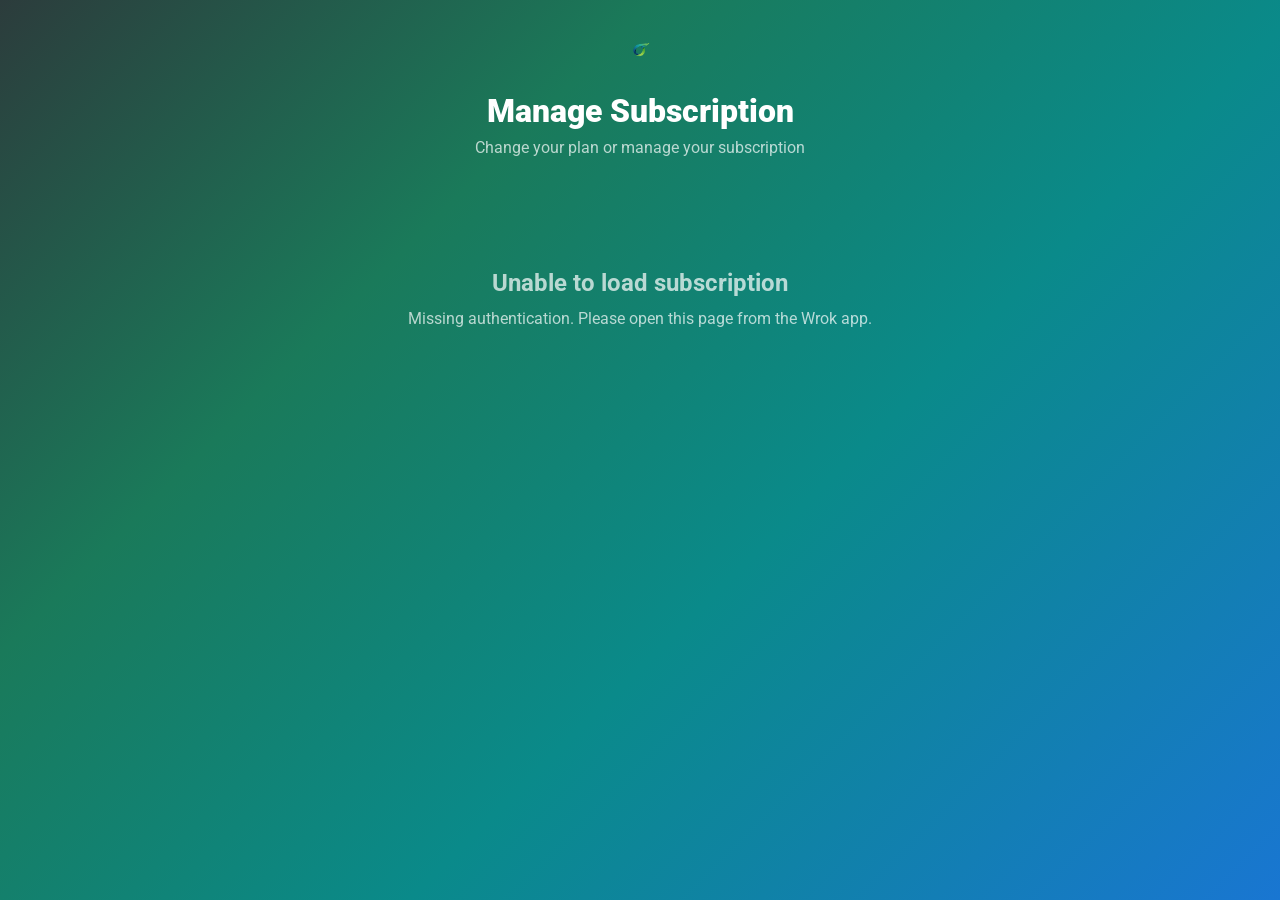
==== manage.html @ 8df31f73 "Add subscription management page for in-app redirects Web page for managing subscriptions (tier chan" ====
<!DOCTYPE html>
<html lang="en">
<head>
  <meta charset="UTF-8">
  <meta name="viewport" content="width=device-width, initial-scale=1.0">
  <title>Wrok — Manage Subscription</title>
  <meta name="theme-color" content="#0D7C66">
  <link rel="icon" href="favicon-32.png" type="image/png" sizes="32x32">
  <link rel="preconnect" href="https://fonts.googleapis.com">
  <link rel="preconnect" href="https://fonts.gstatic.com" crossorigin>
  <link href="https://fonts.googleapis.com/css2?family=Roboto:wght@300;400;500;700;900&display=swap" rel="stylesheet">
  <style>
    *, *::before, *::after { margin: 0; padding: 0; box-sizing: border-box; }
    :root {
      --primary: #0D7C66;
      --primary-light: #14A085;
      --primary-dark: #095E4E;
      --charcoal: #3C3C3C;
      --bg: #F4F7F9;
      --white: #FFFFFF;
      --gradient: linear-gradient(135deg, #2C3C3C 0%, #1A7A5A 30%, #0A8A8A 60%, #1976D2 100%);
      --error: #D32F2F;
      --warning: #F9A825;
    }

    body {
      font-family: 'Roboto', sans-serif;
      background: var(--gradient);
      color: var(--white);
      min-height: 100vh;
      padding: 32px 16px;
    }

    .container {
      max-width: 800px;
      margin: 0 auto;
    }

    .header {
      text-align: center;
      margin-bottom: 32px;
    }
    .logo { height: 36px; margin-bottom: 20px; }
    h1 { font-size: 2rem; font-weight: 900; margin-bottom: 8px; }
    .subtitle { color: rgba(255,255,255,0.7); font-size: 1rem; }

    /* Current plan card */
    .plan-card {
      background: rgba(255,255,255,0.1);
      backdrop-filter: blur(12px);
      border: 1px solid rgba(255,255,255,0.2);
      border-radius: 20px;
      padding: 28px;
      margin-bottom: 24px;
    }
    .plan-card h2 {
      font-size: 1.2rem;
      font-weight: 700;
      margin-bottom: 16px;
    }
    .plan-row {
      display: flex;
      justify-content: space-between;
      align-items: center;
      padding: 8px 0;
      border-bottom: 1px solid rgba(255,255,255,0.1);
    }
    .plan-row:last-child { border-bottom: none; }
    .plan-label { color: rgba(255,255,255,0.6); font-size: 0.9rem; }
    .plan-value { font-weight: 600; font-size: 0.95rem; }
    .status-badge {
      display: inline-block;
      padding: 4px 12px;
      border-radius: 100px;
      font-size: 0.8rem;
      font-weight: 700;
    }
    .status-active { background: rgba(76,175,80,0.2); color: #81C784; }
    .status-trial { background: rgba(249,168,37,0.2); color: #FFD54F; }
    .status-expired { background: rgba(211,47,47,0.2); color: #EF9A9A; }
    .status-cancelled { background: rgba(158,158,158,0.2); color: #BDBDBD; }

    /* Tier grid */
    .grid {
      display: grid;
      grid-template-columns: repeat(2, 1fr);
      gap: 16px;
      margin-bottom: 24px;
    }

    .card {
      background: rgba(255,255,255,0.1);
      backdrop-filter: blur(12px);
      border: 1px solid rgba(255,255,255,0.15);
      border-radius: 20px;
      padding: 24px 20px;
      transition: transform 0.3s ease, box-shadow 0.3s ease, background 0.3s ease;
      cursor: pointer;
      position: relative;
    }
    .card:hover {
      transform: translateY(-4px);
      box-shadow: 0 16px 48px rgba(0,0,0,0.2);
      background: rgba(255,255,255,0.14);
    }
    .card.current {
      border: 2px solid rgba(255,255,255,0.4);
      cursor: default;
    }
    .card.current:hover { transform: none; box-shadow: none; }
    .card.selected {
      border: 2px solid var(--white);
      background: rgba(255,255,255,0.2);
      box-shadow: 0 0 0 3px rgba(255,255,255,0.3);
    }
    .card.disabled {
      opacity: 0.5;
      cursor: not-allowed;
    }
    .card.disabled:hover { transform: none; box-shadow: none; }

    .tier-name {
      font-size: 0.85rem;
      font-weight: 600;
      text-transform: uppercase;
      letter-spacing: 0.1em;
      color: rgba(255,255,255,0.7);
      margin-bottom: 8px;
    }
    .price {
      display: flex;
      align-items: flex-start;
      gap: 0;
      line-height: 1;
      margin-bottom: 8px;
    }
    .price-currency { font-size: 1rem; font-weight: 700; color: rgba(255,255,255,0.8); margin-top: 4px; }
    .price-amount { font-size: 2.2rem; font-weight: 900; }
    .price-cents { font-size: 1rem; font-weight: 700; color: rgba(255,255,255,0.8); margin-top: 4px; }
    .price-period { font-size: 0.8rem; color: rgba(255,255,255,0.5); align-self: flex-end; margin-bottom: 2px; }
    .worker-count {
      display: inline-block;
      font-size: 0.8rem;
      font-weight: 600;
      background: rgba(255,255,255,0.15);
      padding: 4px 12px;
      border-radius: 100px;
      margin-bottom: 12px;
    }
    .current-badge {
      display: inline-block;
      background: var(--white);
      color: var(--primary-dark);
      font-size: 0.7rem;
      font-weight: 800;
      text-transform: uppercase;
      padding: 3px 10px;
      border-radius: 100px;
      margin-bottom: 8px;
    }
    .popular-badge {
      display: inline-block;
      background: rgba(255,255,255,0.2);
      color: var(--white);
      font-size: 0.7rem;
      font-weight: 700;
      text-transform: uppercase;
      padding: 3px 10px;
      border-radius: 100px;
      margin-bottom: 8px;
    }

    .cta {
      display: block;
      width: 100%;
      text-align: center;
      padding: 12px 20px;
      background: rgba(255,255,255,0.15);
      color: var(--white);
      font-size: 0.88rem;
      font-weight: 700;
      border-radius: 100px;
      border: 1px solid rgba(255,255,255,0.25);
      text-decoration: none;
      transition: background 0.3s ease;
      cursor: pointer;
    }
    .cta:hover { background: rgba(255,255,255,0.25); }
    .cta.current-btn { opacity: 0.5; cursor: default; }

    /* Cancel section */
    .cancel-section {
      text-align: center;
      margin-top: 24px;
      padding-top: 24px;
      border-top: 1px solid rgba(255,255,255,0.1);
    }
    .cancel-btn {
      display: inline-block;
      padding: 12px 32px;
      background: transparent;
      color: rgba(255,255,255,0.6);
      font-size: 0.9rem;
      font-weight: 500;
      border: 1px solid rgba(255,255,255,0.2);
      border-radius: 100px;
      cursor: pointer;
      transition: all 0.3s ease;
    }
    .cancel-btn:hover {
      background: rgba(211,47,47,0.15);
      border-color: var(--error);
      color: #EF9A9A;
    }

    /* Confirm dialog */
    .dialog-overlay {
      display: none;
      position: fixed;
      inset: 0;
      background: rgba(0,0,0,0.6);
      backdrop-filter: blur(4px);
      z-index: 100;
      align-items: center;
      justify-content: center;
    }
    .dialog-overlay.visible { display: flex; }
    .dialog-box {
      background: #2C3C3C;
      border-radius: 20px;
      padding: 32px;
      max-width: 420px;
      width: 90%;
      text-align: center;
    }
    .dialog-box h3 { font-size: 1.2rem; font-weight: 700; margin-bottom: 12px; }
    .dialog-box p { color: rgba(255,255,255,0.7); font-size: 0.9rem; margin-bottom: 24px; line-height: 1.5; }
    .dialog-actions { display: flex; gap: 12px; }
    .dialog-actions button {
      flex: 1;
      padding: 12px;
      border-radius: 100px;
      font-size: 0.9rem;
      font-weight: 600;
      cursor: pointer;
      border: none;
    }
    .btn-secondary {
      background: rgba(255,255,255,0.15);
      color: var(--white);
    }
    .btn-secondary:hover { background: rgba(255,255,255,0.25); }
    .btn-danger {
      background: var(--error);
      color: var(--white);
    }
    .btn-danger:hover { background: #C62828; }
    .btn-primary {
      background: var(--white);
      color: var(--primary-dark);
    }
    .btn-primary:hover { background: rgba(255,255,255,0.9); }

    /* Loading & messages */
    .loading-overlay {
      display: none;
      position: fixed;
      inset: 0;
      background: rgba(0,0,0,0.6);
      backdrop-filter: blur(4px);
      z-index: 200;
      align-items: center;
      justify-content: center;
      flex-direction: column;
      gap: 16px;
    }
    .loading-overlay.visible { display: flex; }
    .spinner {
      width: 40px; height: 40px;
      border: 4px solid rgba(255,255,255,0.2);
      border-top-color: var(--white);
      border-radius: 50%;
      animation: spin 0.8s linear infinite;
    }
    @keyframes spin { to { transform: rotate(360deg); } }
    .loading-text { font-size: 0.95rem; color: rgba(255,255,255,0.8); }

    .toast {
      display: none;
      position: fixed;
      bottom: 24px;
      left: 50%;
      transform: translateX(-50%);
      padding: 12px 24px;
      border-radius: 12px;
      font-size: 0.9rem;
      font-weight: 500;
      z-index: 300;
      box-shadow: 0 8px 32px rgba(0,0,0,0.3);
    }
    .toast.visible { display: block; }
    .toast.error { background: var(--error); color: white; }
    .toast.success { background: #2E7D32; color: white; }

    .return-notice {
      text-align: center;
      margin-top: 32px;
      color: rgba(255,255,255,0.5);
      font-size: 0.85rem;
    }

    .init-loading {
      text-align: center;
      padding: 80px 0;
    }
    .init-loading .spinner { margin: 0 auto 16px; }

    .error-state {
      text-align: center;
      padding: 80px 0;
      color: rgba(255,255,255,0.7);
    }
    .error-state h2 { margin-bottom: 12px; }

    @media (max-width: 540px) {
      .grid { grid-template-columns: 1fr; max-width: 360px; margin-left: auto; margin-right: auto; }
      h1 { font-size: 1.5rem; }
    }
  </style>
</head>
<body>
  <div class="container">
    <div class="header">
      <img src="wrok_logo.png" alt="Wrok" class="logo">
      <h1>Manage Subscription</h1>
      <p class="subtitle">Change your plan or manage your subscription</p>
    </div>

    <div id="initLoading" class="init-loading">
      <div class="spinner"></div>
      <span class="loading-text">Loading subscription...</span>
    </div>

    <div id="errorState" class="error-state" style="display:none">
      <h2>Unable to load subscription</h2>
      <p>Please try again from the app or check your internet connection.</p>
    </div>

    <div id="mainContent" style="display:none">
      <!-- Current plan -->
      <div class="plan-card" id="currentPlanCard"></div>

      <!-- Tier selection -->
      <div class="grid" id="tierGrid"></div>

      <!-- Cancel -->
      <div class="cancel-section" id="cancelSection" style="display:none">
        <button class="cancel-btn" onclick="showCancelDialog()">Cancel Subscription</button>
      </div>

      <p class="return-notice">Changes take effect immediately. Return to the app to continue.</p>
    </div>
  </div>

  <!-- Confirm dialog -->
  <div class="dialog-overlay" id="confirmDialog">
    <div class="dialog-box">
      <h3 id="dialogTitle"></h3>
      <p id="dialogMessage"></p>
      <div class="dialog-actions">
        <button class="btn-secondary" onclick="closeDialog()">Go Back</button>
        <button id="dialogAction" class="btn-danger"></button>
      </div>
    </div>
  </div>

  <!-- Loading overlay -->
  <div class="loading-overlay" id="loadingOverlay">
    <div class="spinner"></div>
    <span class="loading-text" id="loadingText">Processing...</span>
  </div>

  <!-- Toast -->
  <div class="toast" id="toast"></div>

  <script>
    const API_BASE = 'https://schedulerapi-production.up.railway.app/api';

    const TIERS = [
      { id: 'STARTER', name: 'Starter', price: '12', cents: '.99', maxWorkers: 10 },
      { id: 'GROWTH', name: 'Growth', price: '29', cents: '.99', maxWorkers: 20, popular: true },
      { id: 'BUSINESS', name: 'Business', price: '79', cents: '.99', maxWorkers: 50 },
      { id: 'ENTERPRISE', name: 'Enterprise', price: '139', cents: '.99', maxWorkers: 100 },
    ];

    let params;
    let subscription = null;

    function getParams() {
      const p = new URLSearchParams(window.location.search);
      return {
        workplaceId: p.get('workplaceId'),
        token: p.get('token'),
        action: p.get('action'),
        tier: (p.get('tier') || '').toUpperCase(),
      };
    }

    function authHeaders() {
      return {
        'Content-Type': 'application/json',
        'Authorization': `Bearer ${params.token}`,
      };
    }

    function showToast(msg, type = 'error') {
      const el = document.getElementById('toast');
      el.textContent = msg;
      el.className = `toast visible ${type}`;
      setTimeout(() => el.classList.remove('visible'), 5000);
    }

    function showLoading(visible, text) {
      document.getElementById('loadingOverlay').classList.toggle('visible', visible);
      if (text) document.getElementById('loadingText').textContent = text;
    }

    function showDialog(title, message, actionLabel, actionClass, onAction) {
      document.getElementById('dialogTitle').textContent = title;
      document.getElementById('dialogMessage').textContent = message;
      const btn = document.getElementById('dialogAction');
      btn.textContent = actionLabel;
      btn.className = actionClass;
      btn.onclick = () => { closeDialog(); onAction(); };
      document.getElementById('confirmDialog').classList.add('visible');
    }

    function closeDialog() {
      document.getElementById('confirmDialog').classList.remove('visible');
    }

    function renderCurrentPlan() {
      const sub = subscription;
      if (!sub) return;

      let statusClass = 'status-active';
      let statusLabel = sub.status;
      if (sub.isTrial) { statusClass = 'status-trial'; statusLabel = 'Free Trial'; }
      else if (sub.status === 'ACTIVE') { statusClass = 'status-active'; statusLabel = 'Active'; }
      else if (sub.status === 'EXPIRED') { statusClass = 'status-expired'; statusLabel = 'Expired'; }
      else if (sub.status === 'CANCELLED') { statusClass = 'status-cancelled'; statusLabel = 'Cancelled'; }

      const tier = TIERS.find(t => t.id === sub.tier) || { name: sub.tier };
      const periodEnd = sub.currentPeriodEnd ? new Date(sub.currentPeriodEnd).toLocaleDateString() : '—';

      let rows = `
        <div class="plan-row">
          <span class="plan-label">Plan</span>
          <span class="plan-value">${tier.name}</span>
        </div>
        <div class="plan-row">
          <span class="plan-label">Status</span>
          <span class="status-badge ${statusClass}">${statusLabel}</span>
        </div>
        <div class="plan-row">
          <span class="plan-label">Workers</span>
          <span class="plan-value">${sub.maxWorkers} max</span>
        </div>
      `;

      if (sub.isTrial && sub.trialRemainingMs) {
        const days = Math.ceil(sub.trialRemainingMs / (1000 * 60 * 60 * 24));
        rows += `
          <div class="plan-row">
            <span class="plan-label">Trial Remaining</span>
            <span class="plan-value">${days} days</span>
          </div>
        `;
      }

      if (sub.currentPeriodEnd && sub.status === 'ACTIVE' && !sub.isTrial) {
        rows += `
          <div class="plan-row">
            <span class="plan-label">Renews on</span>
            <span class="plan-value">${periodEnd}</span>
          </div>
        `;
      }

      document.getElementById('currentPlanCard').innerHTML = `<h2>Current Plan</h2>${rows}`;

      // Show cancel button only for active paid subscriptions
      if (sub.status === 'ACTIVE' && !sub.isTrial && sub.stripeSubscriptionId) {
        document.getElementById('cancelSection').style.display = '';
      }
    }

    function renderTierCards() {
      const grid = document.getElementById('tierGrid');
      grid.innerHTML = '';

      TIERS.forEach(tier => {
        const isCurrent = subscription && subscription.tier === tier.id && subscription.isActive;
        const card = document.createElement('div');
        card.className = `card${isCurrent ? ' current' : ''}`;
        card.dataset.tier = tier.id;

        let badges = '';
        if (isCurrent) badges += '<span class="current-badge">Current Plan</span> ';
        else if (tier.popular) badges += '<span class="popular-badge">Most Popular</span> ';

        card.innerHTML = `
          ${badges}
          <div class="tier-name">${tier.name}</div>
          <div class="price">
            <span class="price-currency">&euro;</span>
            <span class="price-amount">${tier.price}</span>
            <span class="price-cents">${tier.cents}</span>
            <span class="price-period">/mo</span>
          </div>
          <span class="worker-count">Up to ${tier.maxWorkers} workers</span>
          <button class="cta${isCurrent ? ' current-btn' : ''}" ${isCurrent ? 'disabled' : ''}>
            ${isCurrent ? 'Current Plan' : 'Switch to ' + tier.name}
          </button>
        `;

        if (!isCurrent) {
          card.onclick = () => confirmTierChange(tier);
        }

        grid.appendChild(card);
      });
    }

    function confirmTierChange(tier) {
      const isUpgrade = subscription && TIERS.findIndex(t => t.id === tier.id) >
                         TIERS.findIndex(t => t.id === subscription.tier);
      const action = isUpgrade ? 'upgrade' : 'switch';

      showDialog(
        `${isUpgrade ? 'Upgrade' : 'Switch'} to ${tier.name}?`,
        `Your plan will change immediately. The price difference will be prorated \u2014 you'll only pay the remaining portion at the new rate of \u20AC${tier.price}${tier.cents}/mo.`,
        `${isUpgrade ? 'Upgrade' : 'Switch'} to ${tier.name}`,
        'btn-primary',
        () => changeTier(tier.id)
      );
    }

    async function changeTier(tierId) {
      showLoading(true, 'Changing plan...');
      try {
        const res = await fetch(`${API_BASE}/subscriptions/change-tier`, {
          method: 'POST',
          headers: authHeaders(),
          body: JSON.stringify({
            workplaceId: parseInt(params.workplaceId),
            tier: tierId,
          }),
        });

        if (!res.ok) {
          const data = await res.json().catch(() => ({}));
          throw new Error(data.error || data.message || 'Failed to change plan');
        }

        showLoading(false);
        showToast('Plan changed successfully!', 'success');

        // Reload subscription
        await loadSubscription();
      } catch (err) {
        showLoading(false);
        showToast(err.message || 'Failed to change plan. Please try again.');
      }
    }

    function showCancelDialog() {
      showDialog(
        'Cancel Subscription?',
        'Your subscription will remain active until the end of the current billing period. After that, you won\'t have access to premium features.',
        'Cancel Subscription',
        'btn-danger',
        () => cancelSubscription()
      );
    }

    async function cancelSubscription() {
      showLoading(true, 'Cancelling subscription...');
      try {
        const res = await fetch(`${API_BASE}/subscriptions/cancel`, {
          method: 'POST',
          headers: authHeaders(),
          body: JSON.stringify({
            workplaceId: parseInt(params.workplaceId),
          }),
        });

        if (!res.ok) {
          const data = await res.json().catch(() => ({}));
          throw new Error(data.error || data.message || 'Cancellation failed');
        }

        showLoading(false);
        showToast('Subscription cancelled. Access continues until end of billing period.', 'success');

        await loadSubscription();
      } catch (err) {
        showLoading(false);
        showToast(err.message || 'Cancellation failed. Please try again.');
      }
    }

    async function loadSubscription() {
      try {
        const res = await fetch(`${API_BASE}/subscriptions/workplace/${params.workplaceId}`, {
          headers: authHeaders(),
        });
        if (!res.ok) throw new Error('Failed to load subscription');
        subscription = await res.json();

        document.getElementById('initLoading').style.display = 'none';
        document.getElementById('mainContent').style.display = '';
        renderCurrentPlan();
        renderTierCards();
      } catch (err) {
        document.getElementById('initLoading').style.display = 'none';
        document.getElementById('errorState').style.display = '';
      }
    }

    // Init
    params = getParams();
    if (!params.workplaceId || !params.token) {
      document.getElementById('initLoading').style.display = 'none';
      document.getElementById('errorState').style.display = '';
      document.querySelector('#errorState p').textContent =
        'Missing authentication. Please open this page from the Wrok app.';
    } else {
      loadSubscription().then(() => {
        // Auto-trigger action if specified in URL
        if (params.action === 'cancel' && subscription && subscription.isActive) {
          showCancelDialog();
        } else if (params.action === 'change' && params.tier) {
          const tier = TIERS.find(t => t.id === params.tier);
          if (tier) confirmTierChange(tier);
        }
      });
    }
  </script>
</body>
</html>
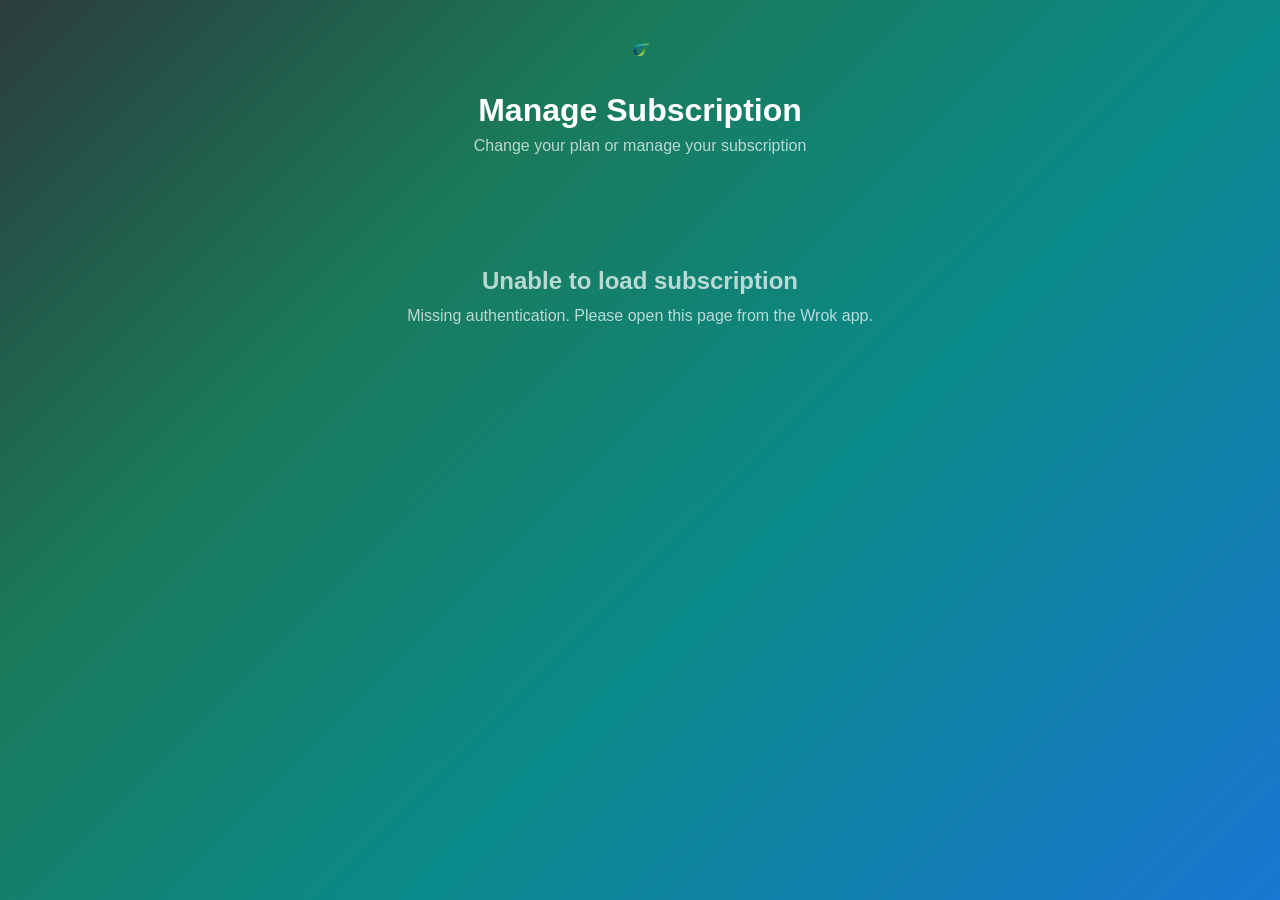
==== commit acc8066d: "Fix FAQ, footer links, emails, add privacy policy and terms of service - FAQ: fix worker count "10" " ====
--- a/manage.html
+++ b/manage.html
@@ -3,6 +3,7 @@
 <head>
   <meta charset="UTF-8">
   <meta name="viewport" content="width=device-width, initial-scale=1.0">
+  <meta http-equiv="Content-Security-Policy" content="default-src 'self'; script-src 'self' 'unsafe-inline'; style-src 'self' 'unsafe-inline' https://fonts.googleapis.com; font-src https://fonts.gstatic.com; connect-src https://api.wrokapp.com; img-src 'self';">
   <title>Wrok — Manage Subscription</title>
   <meta name="theme-color" content="#0D7C66">
   <link rel="icon" href="favicon-32.png" type="image/png" sizes="32x32">
@@ -355,7 +356,7 @@
 
       <!-- Cancel -->
       <div class="cancel-section" id="cancelSection" style="display:none">
-        <button class="cancel-btn" onclick="showCancelDialog()">Cancel Subscription</button>
+        <button class="cancel-btn" id="cancelBtn">Cancel Subscription</button>
       </div>
 
       <p class="return-notice">Changes take effect immediately. Return to the app to continue.</p>
@@ -368,7 +369,7 @@
       <h3 id="dialogTitle"></h3>
       <p id="dialogMessage"></p>
       <div class="dialog-actions">
-        <button class="btn-secondary" onclick="closeDialog()">Go Back</button>
+        <button class="btn-secondary" id="dialogGoBack">Go Back</button>
         <button id="dialogAction" class="btn-danger"></button>
       </div>
     </div>
@@ -384,7 +385,11 @@
   <div class="toast" id="toast"></div>
 
   <script>
-    const API_BASE = 'https://schedulerapi-production.up.railway.app/api';
+    'use strict';
+
+    const API_BASE = 'https://api.wrokapp.com/api';
+    const VALID_TIERS = ['STARTER', 'GROWTH', 'BUSINESS', 'ENTERPRISE'];
+    const VALID_ACTIONS = ['cancel', 'change'];
 
     const TIERS = [
       { id: 'STARTER', name: 'Starter', price: '12', cents: '.99', maxWorkers: 10 },
@@ -393,31 +398,50 @@
       { id: 'ENTERPRISE', name: 'Enterprise', price: '139', cents: '.99', maxWorkers: 100 },
     ];
 
-    let params;
+    let params = null;
     let subscription = null;
+    let isProcessing = false;
+
+    // ─── Input Validation & Param Parsing ─────────────────────
 
     function getParams() {
-      const p = new URLSearchParams(window.location.search);
+      // Read non-sensitive params from query string
+      const query = new URLSearchParams(window.location.search);
+      const workplaceId = query.get('workplaceId');
+      const action = query.get('action');
+      const tier = (query.get('tier') || '').toUpperCase();
+
+      // Read JWT token from URL fragment (not sent in HTTP requests/referrer)
+      let token = null;
+      if (window.location.hash) {
+        const hashParams = new URLSearchParams(window.location.hash.substring(1));
+        token = hashParams.get('token');
+      }
+
       return {
-        workplaceId: p.get('workplaceId'),
-        token: p.get('token'),
-        action: p.get('action'),
-        tier: (p.get('tier') || '').toUpperCase(),
+        workplaceId: workplaceId && /^\d+$/.test(workplaceId) ? workplaceId : null,
+        token: token && token.length > 10 && token.length < 4096 ? token : null,
+        action: VALID_ACTIONS.includes(action) ? action : null,
+        tier: VALID_TIERS.includes(tier) ? tier : null,
       };
     }
 
     function authHeaders() {
       return {
         'Content-Type': 'application/json',
-        'Authorization': `Bearer ${params.token}`,
+        'Authorization': 'Bearer ' + params.token,
       };
     }
 
-    function showToast(msg, type = 'error') {
+    // ─── UI Helpers ───────────────────────────────────────────
+
+    function showToast(msg, type) {
+      type = type || 'error';
       const el = document.getElementById('toast');
-      el.textContent = msg;
-      el.className = `toast visible ${type}`;
-      setTimeout(() => el.classList.remove('visible'), 5000);
+      // Use textContent to prevent XSS
+      el.textContent = typeof msg === 'string' ? msg.slice(0, 200) : 'An error occurred.';
+      el.className = 'toast visible ' + type;
+      setTimeout(function() { el.classList.remove('visible'); }, 5000);
     }
 
     function showLoading(visible, text) {
@@ -428,10 +452,10 @@
     function showDialog(title, message, actionLabel, actionClass, onAction) {
       document.getElementById('dialogTitle').textContent = title;
       document.getElementById('dialogMessage').textContent = message;
-      const btn = document.getElementById('dialogAction');
+      var btn = document.getElementById('dialogAction');
       btn.textContent = actionLabel;
       btn.className = actionClass;
-      btn.onclick = () => { closeDialog(); onAction(); };
+      btn.onclick = function() { closeDialog(); onAction(); };
       document.getElementById('confirmDialog').classList.add('visible');
     }
 
@@ -439,180 +463,241 @@
       document.getElementById('confirmDialog').classList.remove('visible');
     }
 
+    // ─── Safe DOM Builders ────────────────────────────────────
+
+    function createEl(tag, className, textContent) {
+      var el = document.createElement(tag);
+      if (className) el.className = className;
+      if (textContent) el.textContent = textContent;
+      return el;
+    }
+
     function renderCurrentPlan() {
-      const sub = subscription;
+      var sub = subscription;
       if (!sub) return;
 
-      let statusClass = 'status-active';
-      let statusLabel = sub.status;
+      var statusClass = 'status-active';
+      var statusLabel = '';
       if (sub.isTrial) { statusClass = 'status-trial'; statusLabel = 'Free Trial'; }
       else if (sub.status === 'ACTIVE') { statusClass = 'status-active'; statusLabel = 'Active'; }
       else if (sub.status === 'EXPIRED') { statusClass = 'status-expired'; statusLabel = 'Expired'; }
       else if (sub.status === 'CANCELLED') { statusClass = 'status-cancelled'; statusLabel = 'Cancelled'; }
-
-      const tier = TIERS.find(t => t.id === sub.tier) || { name: sub.tier };
-      const periodEnd = sub.currentPeriodEnd ? new Date(sub.currentPeriodEnd).toLocaleDateString() : '—';
-
-      let rows = `
-        <div class="plan-row">
-          <span class="plan-label">Plan</span>
-          <span class="plan-value">${tier.name}</span>
-        </div>
-        <div class="plan-row">
-          <span class="plan-label">Status</span>
-          <span class="status-badge ${statusClass}">${statusLabel}</span>
-        </div>
-        <div class="plan-row">
-          <span class="plan-label">Workers</span>
-          <span class="plan-value">${sub.maxWorkers} max</span>
-        </div>
-      `;
-
+      else { statusLabel = String(sub.status || '').slice(0, 30); }
+
+      var tierInfo = TIERS.find(function(t) { return t.id === sub.tier; });
+      var tierName = tierInfo ? tierInfo.name : String(sub.tier || '').slice(0, 30);
+      var periodEnd = sub.currentPeriodEnd ? new Date(sub.currentPeriodEnd).toLocaleDateString() : '\u2014';
+
+      var card = document.getElementById('currentPlanCard');
+      // Clear safely
+      card.textContent = '';
+
+      var heading = createEl('h2', null, 'Current Plan');
+      card.appendChild(heading);
+
+      // Plan row
+      var row1 = createEl('div', 'plan-row');
+      row1.appendChild(createEl('span', 'plan-label', 'Plan'));
+      row1.appendChild(createEl('span', 'plan-value', tierName));
+      card.appendChild(row1);
+
+      // Status row
+      var row2 = createEl('div', 'plan-row');
+      row2.appendChild(createEl('span', 'plan-label', 'Status'));
+      row2.appendChild(createEl('span', 'status-badge ' + statusClass, statusLabel));
+      card.appendChild(row2);
+
+      // Workers row
+      var row3 = createEl('div', 'plan-row');
+      row3.appendChild(createEl('span', 'plan-label', 'Workers'));
+      row3.appendChild(createEl('span', 'plan-value', sub.maxWorkers + ' max'));
+      card.appendChild(row3);
+
+      // Trial remaining
       if (sub.isTrial && sub.trialRemainingMs) {
-        const days = Math.ceil(sub.trialRemainingMs / (1000 * 60 * 60 * 24));
-        rows += `
-          <div class="plan-row">
-            <span class="plan-label">Trial Remaining</span>
-            <span class="plan-value">${days} days</span>
-          </div>
-        `;
+        var days = Math.ceil(sub.trialRemainingMs / (1000 * 60 * 60 * 24));
+        var row4 = createEl('div', 'plan-row');
+        row4.appendChild(createEl('span', 'plan-label', 'Trial Remaining'));
+        row4.appendChild(createEl('span', 'plan-value', days + ' days'));
+        card.appendChild(row4);
       }
 
+      // Renewal date
       if (sub.currentPeriodEnd && sub.status === 'ACTIVE' && !sub.isTrial) {
-        rows += `
-          <div class="plan-row">
-            <span class="plan-label">Renews on</span>
-            <span class="plan-value">${periodEnd}</span>
-          </div>
-        `;
+        var row5 = createEl('div', 'plan-row');
+        row5.appendChild(createEl('span', 'plan-label', 'Renews on'));
+        row5.appendChild(createEl('span', 'plan-value', periodEnd));
+        card.appendChild(row5);
       }
 
-      document.getElementById('currentPlanCard').innerHTML = `<h2>Current Plan</h2>${rows}`;
-
       // Show cancel button only for active paid subscriptions
-      if (sub.status === 'ACTIVE' && !sub.isTrial && sub.stripeSubscriptionId) {
+      if (sub.status === 'ACTIVE' && !sub.isTrial) {
         document.getElementById('cancelSection').style.display = '';
       }
     }
 
     function renderTierCards() {
-      const grid = document.getElementById('tierGrid');
-      grid.innerHTML = '';
-
-      TIERS.forEach(tier => {
-        const isCurrent = subscription && subscription.tier === tier.id && subscription.isActive;
-        const card = document.createElement('div');
-        card.className = `card${isCurrent ? ' current' : ''}`;
+      var grid = document.getElementById('tierGrid');
+      grid.textContent = '';
+
+      TIERS.forEach(function(tier) {
+        var isCurrent = subscription && subscription.tier === tier.id && subscription.isActive;
+        var card = createEl('div', 'card' + (isCurrent ? ' current' : ''));
         card.dataset.tier = tier.id;
 
-        let badges = '';
-        if (isCurrent) badges += '<span class="current-badge">Current Plan</span> ';
-        else if (tier.popular) badges += '<span class="popular-badge">Most Popular</span> ';
-
-        card.innerHTML = `
-          ${badges}
-          <div class="tier-name">${tier.name}</div>
-          <div class="price">
-            <span class="price-currency">&euro;</span>
-            <span class="price-amount">${tier.price}</span>
-            <span class="price-cents">${tier.cents}</span>
-            <span class="price-period">/mo</span>
-          </div>
-          <span class="worker-count">Up to ${tier.maxWorkers} workers</span>
-          <button class="cta${isCurrent ? ' current-btn' : ''}" ${isCurrent ? 'disabled' : ''}>
-            ${isCurrent ? 'Current Plan' : 'Switch to ' + tier.name}
-          </button>
-        `;
+        // Badges
+        if (isCurrent) {
+          card.appendChild(createEl('span', 'current-badge', 'Current Plan'));
+          card.appendChild(document.createTextNode(' '));
+        } else if (tier.popular) {
+          card.appendChild(createEl('span', 'popular-badge', 'Most Popular'));
+          card.appendChild(document.createTextNode(' '));
+        }
+
+        // Tier name
+        card.appendChild(createEl('div', 'tier-name', tier.name));
+
+        // Price row
+        var priceDiv = createEl('div', 'price');
+        var currSpan = createEl('span', 'price-currency');
+        currSpan.innerHTML = '&euro;';
+        priceDiv.appendChild(currSpan);
+        priceDiv.appendChild(createEl('span', 'price-amount', tier.price));
+        priceDiv.appendChild(createEl('span', 'price-cents', tier.cents));
+        priceDiv.appendChild(createEl('span', 'price-period', '/mo'));
+        card.appendChild(priceDiv);
+
+        // Worker count
+        card.appendChild(createEl('span', 'worker-count', 'Up to ' + tier.maxWorkers + ' workers'));
+
+        // CTA button
+        var btn = createEl('button', 'cta' + (isCurrent ? ' current-btn' : ''));
+        btn.textContent = isCurrent ? 'Current Plan' : 'Switch to ' + tier.name;
+        if (isCurrent) btn.disabled = true;
+        card.appendChild(btn);
 
         if (!isCurrent) {
-          card.onclick = () => confirmTierChange(tier);
+          card.addEventListener('click', function() { confirmTierChange(tier); });
         }
 
         grid.appendChild(card);
       });
     }
 
+    // ─── Actions ──────────────────────────────────────────────
+
     function confirmTierChange(tier) {
-      const isUpgrade = subscription && TIERS.findIndex(t => t.id === tier.id) >
-                         TIERS.findIndex(t => t.id === subscription.tier);
-      const action = isUpgrade ? 'upgrade' : 'switch';
+      if (isProcessing) return;
+      var isUpgrade = subscription && TIERS.findIndex(function(t) { return t.id === tier.id; }) >
+                       TIERS.findIndex(function(t) { return t.id === subscription.tier; });
+      var action = isUpgrade ? 'Upgrade' : 'Switch';
 
       showDialog(
-        `${isUpgrade ? 'Upgrade' : 'Switch'} to ${tier.name}?`,
-        `Your plan will change immediately. The price difference will be prorated \u2014 you'll only pay the remaining portion at the new rate of \u20AC${tier.price}${tier.cents}/mo.`,
-        `${isUpgrade ? 'Upgrade' : 'Switch'} to ${tier.name}`,
+        action + ' to ' + tier.name + '?',
+        'Your plan will change immediately. The price difference will be prorated \u2014 you\u2019ll only pay the remaining portion at the new rate of \u20AC' + tier.price + tier.cents + '/mo.',
+        action + ' to ' + tier.name,
         'btn-primary',
-        () => changeTier(tier.id)
+        function() { changeTier(tier.id); }
       );
     }
 
     async function changeTier(tierId) {
+      if (isProcessing) return;
+      if (!VALID_TIERS.includes(tierId)) return;
+      isProcessing = true;
       showLoading(true, 'Changing plan...');
+
       try {
-        const res = await fetch(`${API_BASE}/subscriptions/change-tier`, {
+        var res = await fetch(API_BASE + '/subscriptions/change-tier', {
           method: 'POST',
           headers: authHeaders(),
           body: JSON.stringify({
-            workplaceId: parseInt(params.workplaceId),
+            workplaceId: parseInt(params.workplaceId, 10),
             tier: tierId,
           }),
         });
 
+        var data;
+        try {
+          data = await res.json();
+        } catch (_) {
+          throw new Error('Invalid server response.');
+        }
+
         if (!res.ok) {
-          const data = await res.json().catch(() => ({}));
-          throw new Error(data.error || data.message || 'Failed to change plan');
+          showLoading(false);
+          isProcessing = false;
+          showToast(typeof data.error === 'string' ? data.error.slice(0, 200) : (typeof data.message === 'string' ? data.message.slice(0, 200) : 'Failed to change plan'));
+          return;
         }
 
         showLoading(false);
+        isProcessing = false;
         showToast('Plan changed successfully!', 'success');
 
         // Reload subscription
         await loadSubscription();
       } catch (err) {
         showLoading(false);
-        showToast(err.message || 'Failed to change plan. Please try again.');
+        isProcessing = false;
+        showToast('Connection error. Please check your internet and try again.');
       }
     }
 
     function showCancelDialog() {
+      if (isProcessing) return;
       showDialog(
         'Cancel Subscription?',
-        'Your subscription will remain active until the end of the current billing period. After that, you won\'t have access to premium features.',
+        'Your subscription will remain active until the end of the current billing period. After that, you won\u2019t have access to premium features.',
         'Cancel Subscription',
         'btn-danger',
-        () => cancelSubscription()
+        function() { cancelSubscription(); }
       );
     }
 
     async function cancelSubscription() {
+      if (isProcessing) return;
+      isProcessing = true;
       showLoading(true, 'Cancelling subscription...');
+
       try {
-        const res = await fetch(`${API_BASE}/subscriptions/cancel`, {
+        var res = await fetch(API_BASE + '/subscriptions/cancel', {
           method: 'POST',
           headers: authHeaders(),
           body: JSON.stringify({
-            workplaceId: parseInt(params.workplaceId),
+            workplaceId: parseInt(params.workplaceId, 10),
           }),
         });
 
+        var data;
+        try {
+          data = await res.json();
+        } catch (_) {
+          throw new Error('Invalid server response.');
+        }
+
         if (!res.ok) {
-          const data = await res.json().catch(() => ({}));
-          throw new Error(data.error || data.message || 'Cancellation failed');
+          showLoading(false);
+          isProcessing = false;
+          showToast(typeof data.error === 'string' ? data.error.slice(0, 200) : (typeof data.message === 'string' ? data.message.slice(0, 200) : 'Cancellation failed'));
+          return;
         }
 
         showLoading(false);
+        isProcessing = false;
         showToast('Subscription cancelled. Access continues until end of billing period.', 'success');
 
         await loadSubscription();
       } catch (err) {
         showLoading(false);
-        showToast(err.message || 'Cancellation failed. Please try again.');
+        isProcessing = false;
+        showToast('Connection error. Please check your internet and try again.');
       }
     }
 
     async function loadSubscription() {
       try {
-        const res = await fetch(`${API_BASE}/subscriptions/workplace/${params.workplaceId}`, {
+        var res = await fetch(API_BASE + '/subscriptions/workplace/' + encodeURIComponent(params.workplaceId), {
           headers: authHeaders(),
         });
         if (!res.ok) throw new Error('Failed to load subscription');
@@ -628,20 +713,32 @@
       }
     }
 
-    // Init
+    // ─── Event Listeners (no inline onclick) ──────────────────
+
+    document.getElementById('cancelBtn').addEventListener('click', showCancelDialog);
+    document.getElementById('dialogGoBack').addEventListener('click', closeDialog);
+
+    // ─── Init ─────────────────────────────────────────────────
+
     params = getParams();
+
+    // Clean URL: remove query params and fragment to prevent token leakage
+    if (window.history.replaceState) {
+      window.history.replaceState({}, document.title, window.location.pathname);
+    }
+
     if (!params.workplaceId || !params.token) {
       document.getElementById('initLoading').style.display = 'none';
       document.getElementById('errorState').style.display = '';
       document.querySelector('#errorState p').textContent =
         'Missing authentication. Please open this page from the Wrok app.';
     } else {
-      loadSubscription().then(() => {
+      loadSubscription().then(function() {
         // Auto-trigger action if specified in URL
         if (params.action === 'cancel' && subscription && subscription.isActive) {
           showCancelDialog();
         } else if (params.action === 'change' && params.tier) {
-          const tier = TIERS.find(t => t.id === params.tier);
+          var tier = TIERS.find(function(t) { return t.id === params.tier; });
           if (tier) confirmTierChange(tier);
         }
       });
